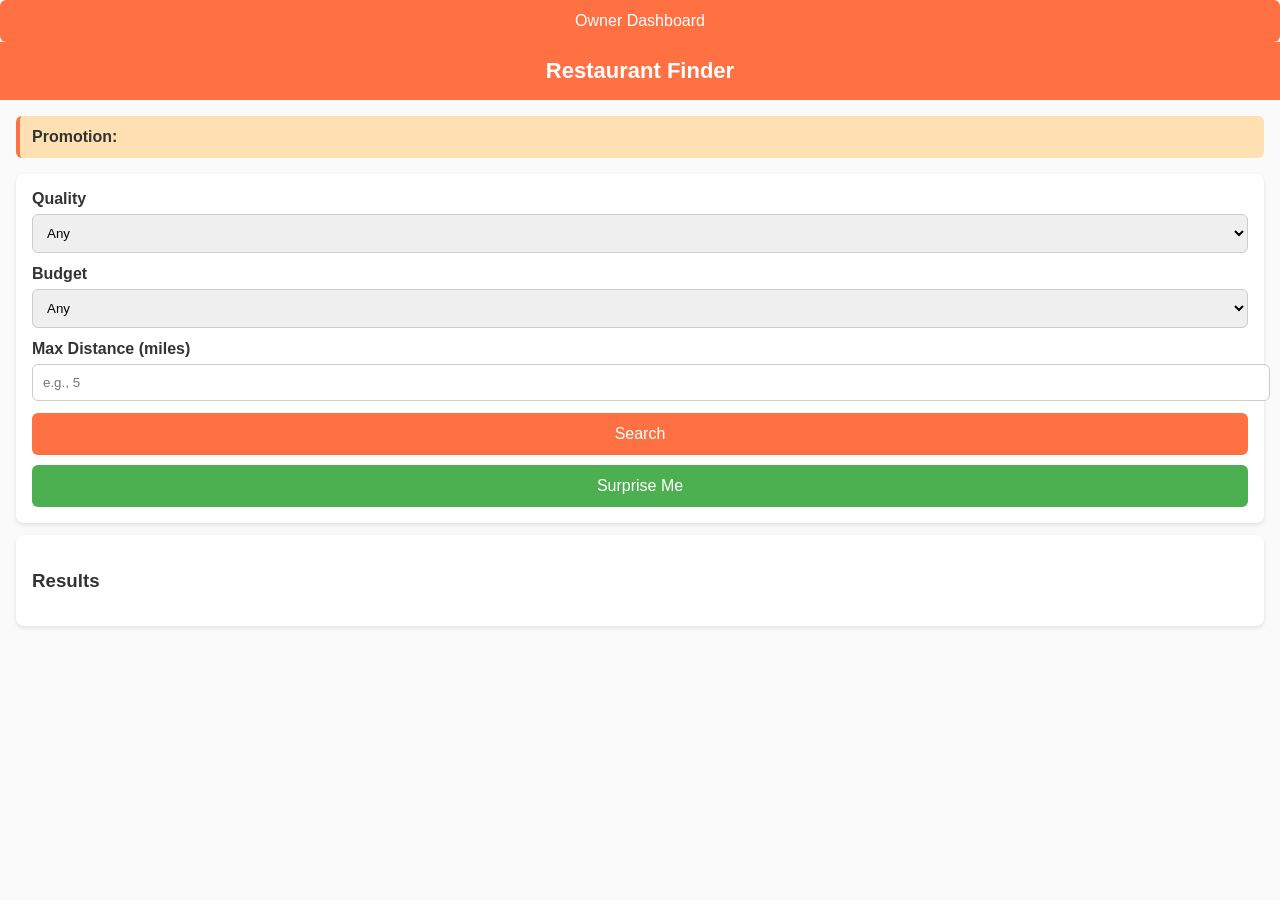
==== static/home.html @ 1f0cd412 "Committing large round of changes, app is functional and achieves US goals, still can be improved th" ====
<!DOCTYPE html>
<html lang="en">

<head>
    <meta charset="UTF-8">
    <meta name="viewport" content="width=device-width, initial-scale=1.0">
    <title>Restaurant Finder</title>
    <link rel="stylesheet" href="/static/styles.css">
</head>

<body>

    <div id="logoutButton" style="
    position:absolute;
    top:15px;
    right:20px;
    display:none;
">
        <button onclick="logout()" class="logout-btn">Logout</button>
    </div>

    <div id="guestLoginButton" style="
    position:absolute;
    top:15px;
    right:100px;
    display:none;
">
        <button onclick="goToLogin()">Login</button>
    </div>

    <div id="userTypeContainer" style="
    position:absolute;
    top:15px;
    right:180px;
    display:none;
">
        <select id="userType" onchange="handleUserTypeChange()">
            <option value="diner">Diner</option>
            <option value="owner">Restaurant Owner</option>
        </select>
    </div>

    <button onclick="window.location.href='/dashboard'">Owner Dashboard</button>


    <header>Restaurant Finder</header>

    <div class="container">

        <!-- Promotions style="display:none;" -->
        <div id="promotionArea" class="promo-banner">
            <strong>Promotion:</strong> <span id="promoText"></span>
        </div>

        <!-- Owner Promotion Box -->
        <div id="ownerPromoBox" class="card" style="display:none;">
            <h3>Add Promotion</h3>
            <input id="promoInput" type="text" placeholder="Enter promotion text">
            <button onclick="submitPromotion()">Submit Promotion</button>
        </div>

        <!-- Filters -->
        <div class="card">
            <label for="quality">Quality</label>
            <select id="quality">
                <option value="">Any</option>
                <option value="4">4★ and up</option>
                <option value="3">3★ and up</option>
            </select>

            <label for="budget">Budget</label>
            <select id="budget">
                <option value="">Any</option>
                <option value="$">$</option>
                <option value="$$">$$</option>
                <option value="$$$">$$$</option>
            </select>

            <label for="distance">Max Distance (miles)</label>
            <input type="number" id="distance" placeholder="e.g., 5">

            <button onclick="searchRestaurants()">Search</button>
            <button style="margin-top:10px; background:#4caf50;" onclick="explore()">Surprise Me</button>
        </div>

        <!-- Results -->
        <div class="card">
            <h3>Results</h3>
            <div id="results"></div>
        </div>

    </div>

    <script src="/static/home.js"></script>

</body>

</html>
---- static/styles.css ----
body {
    font-family: Arial, sans-serif;
    margin: 0;
    background: #fafafa;
    color: #333;
}

header {
    background: #ff7043;
    color: white;
    padding: 16px;
    text-align: center;
    font-size: 22px;
    font-weight: bold;
}

.container {
    padding: 16px;
}

.card {
    background: white;
    padding: 16px;
    margin-bottom: 12px;
    border-radius: 8px;
    box-shadow: 0 2px 4px rgba(0, 0, 0, 0.1);
}

label {
    font-weight: bold;
    display: block;
    margin-bottom: 6px;
}

select,
input {
    width: 100%;
    padding: 10px;
    margin-bottom: 12px;
    border-radius: 6px;
    border: 1px solid #ccc;
}

button {
    width: 100%;
    padding: 12px;
    background: #ff7043;
    color: white;
    border: none;
    border-radius: 6px;
    font-size: 16px;
    cursor: pointer;
}

button:hover {
    background: #ff5722;
}

.restaurant {
    padding: 12px 0;
    border-bottom: 1px solid #eee;
}

.restaurant:last-child {
    border-bottom: none;
}

.promo-banner {
    background: #ffe0b2;
    padding: 12px;
    border-left: 4px solid #ff7043;
    margin-bottom: 16px;
    border-radius: 6px;
}

.logout-btn {
    background: white;
    color: black;
    border: 1px solid #ccc;
    padding: 6px 12px;
    border-radius: 4px;
    cursor: pointer;
}

.logout-btn:hover {
    background: #f2f2f2;
}
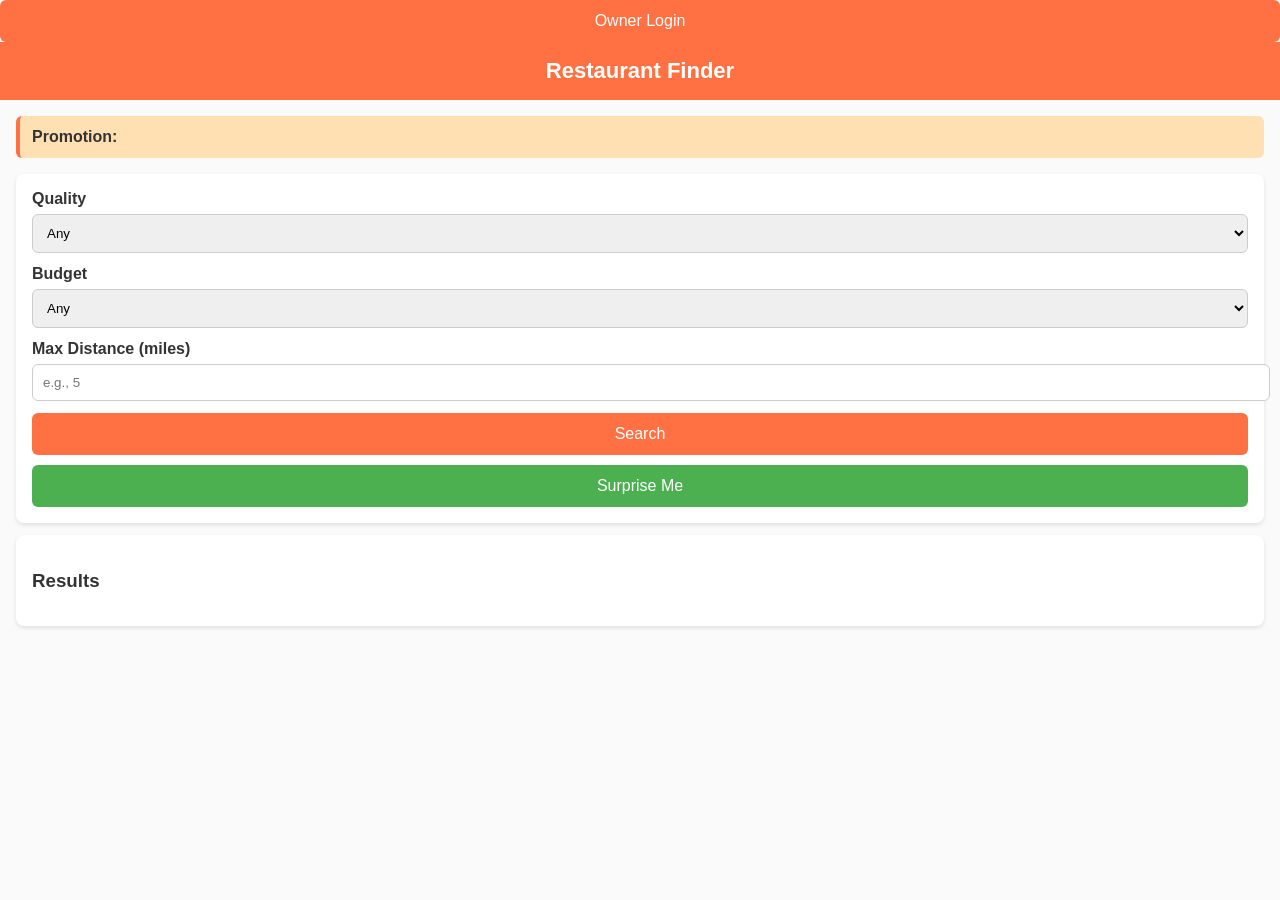
==== commit 4f09c1e6: "Added a feature to allow restaurant owners to add promotion uses for analytics" ====
--- a/static/home.html
+++ b/static/home.html
@@ -19,28 +19,14 @@
         <button onclick="logout()" class="logout-btn">Logout</button>
     </div>
 
-    <div id="guestLoginButton" style="
-    position:absolute;
-    top:15px;
-    right:100px;
-    display:none;
-">
-        <button onclick="goToLogin()">Login</button>
+        <button id="guestLoginButton"onclick="goToLogin()">Owner Login</button>
     </div>
 
-    <div id="userTypeContainer" style="
-    position:absolute;
-    top:15px;
-    right:180px;
-    display:none;
-">
-        <select id="userType" onchange="handleUserTypeChange()">
-            <option value="diner">Diner</option>
-            <option value="owner">Restaurant Owner</option>
-        </select>
-    </div>
 
-    <button onclick="window.location.href='/dashboard'">Owner Dashboard</button>
+    <button id="ownerDashboardButton" style="display:none;" onclick="window.location.href='/dashboard'">
+        Owner Dashboard
+    </button>
+
 
 
     <header>Restaurant Finder</header>
@@ -50,13 +36,6 @@
         <!-- Promotions style="display:none;" -->
         <div id="promotionArea" class="promo-banner">
             <strong>Promotion:</strong> <span id="promoText"></span>
-        </div>
-
-        <!-- Owner Promotion Box -->
-        <div id="ownerPromoBox" class="card" style="display:none;">
-            <h3>Add Promotion</h3>
-            <input id="promoInput" type="text" placeholder="Enter promotion text">
-            <button onclick="submitPromotion()">Submit Promotion</button>
         </div>
 
         <!-- Filters -->
--- a/static/styles.css
+++ b/static/styles.css
@@ -85,3 +85,17 @@
 .logout-btn:hover {
     background: #f2f2f2;
 }
+
+
+.guestLoginButton {
+    background: white;
+    color: black;
+    border: 1px solid #ccc;
+    padding: 6px 12px;
+    border-radius: 4px;
+    cursor: pointer;
+}
+
+.guestLoginButton:hover {
+    background: #45a049;
+}
